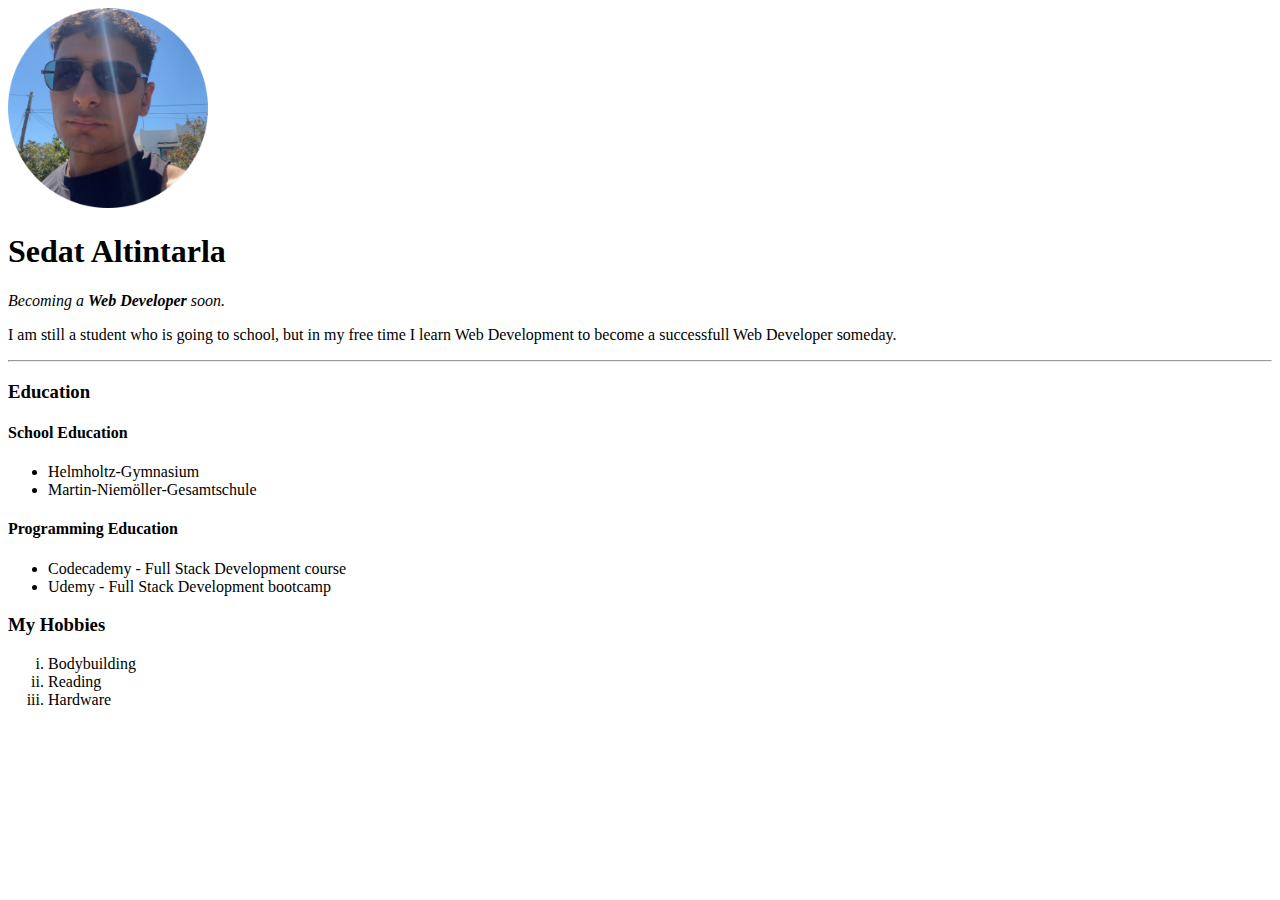
==== HTML - Personal Site/index.html @ 227356fa "first version" ====
<!DOCTYPE html>
<html>

<head>
  <meta charset="utf-8">
  <title>Sedat's Personal Site</title>
</head>

<body>
  <img src="Images/Sedat.png" alt="Sedat Profile Picture" height="200px">
  <h1>Sedat Altintarla</h1>
  <p><em>Becoming a <strong> Web Developer</strong> soon.</em></p>
  <p>I am still a student who is going to school, but in my free time I learn Web Development to become a successfull Web Developer someday.</p>
  <hr>
  <h3>Education</h3>
  <h4>School Education</h4>
  <ul>
    <li>Helmholtz-Gymnasium</li>
    <li>Martin-Niemöller-Gesamtschule</li>
  </ul>
  <h4>Programming Education</h4>
  <ul>
    <li>Codecademy - Full Stack Development course</li>
    <li>Udemy - Full Stack Development bootcamp</li>
  </ul>
  <h3>My Hobbies</h3>
  <ol type="i">
    <li>Bodybuilding</li>
    <li>Reading</li>
    <li>Hardware</li>
  </ol>
</body>

</html>
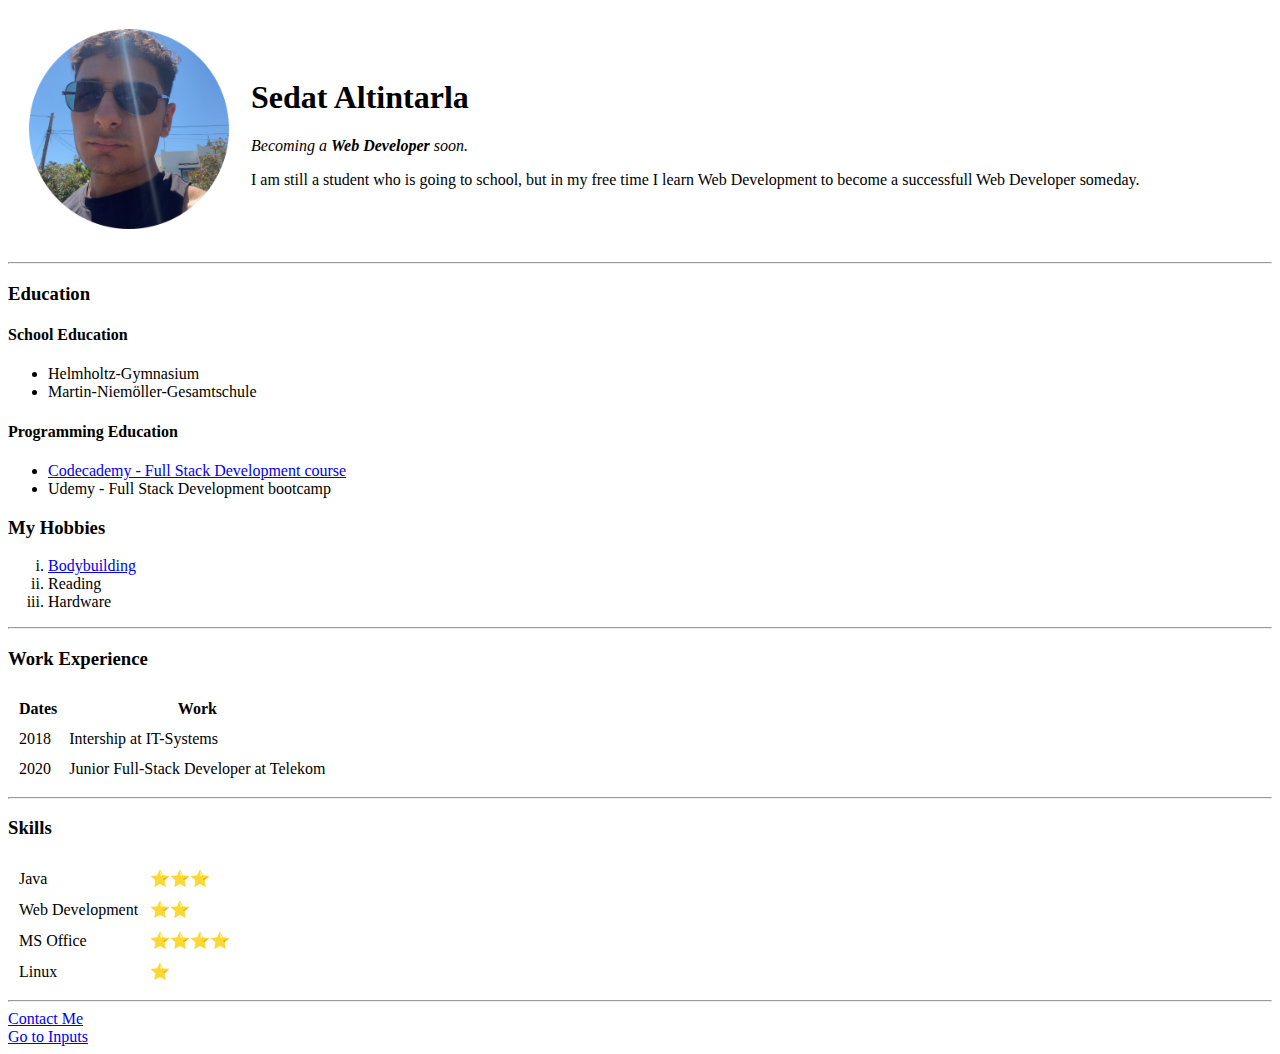
==== commit a842ee0e: "Add initial version of my CV website" ====
--- a/HTML - Personal Site/index.html
+++ b/HTML - Personal Site/index.html
@@ -1,34 +1,88 @@
-<!DOCTYPE html>
-<html>
-
-<head>
-  <meta charset="utf-8">
-  <title>Sedat's Personal Site</title>
-</head>
-
-<body>
-  <img src="Images/Sedat.png" alt="Sedat Profile Picture" height="200px">
-  <h1>Sedat Altintarla</h1>
-  <p><em>Becoming a <strong> Web Developer</strong> soon.</em></p>
-  <p>I am still a student who is going to school, but in my free time I learn Web Development to become a successfull Web Developer someday.</p>
-  <hr>
-  <h3>Education</h3>
-  <h4>School Education</h4>
-  <ul>
-    <li>Helmholtz-Gymnasium</li>
-    <li>Martin-Niemöller-Gesamtschule</li>
-  </ul>
-  <h4>Programming Education</h4>
-  <ul>
-    <li>Codecademy - Full Stack Development course</li>
-    <li>Udemy - Full Stack Development bootcamp</li>
-  </ul>
-  <h3>My Hobbies</h3>
-  <ol type="i">
-    <li>Bodybuilding</li>
-    <li>Reading</li>
-    <li>Hardware</li>
-  </ol>
-</body>
-
-</html>
+<!DOCTYPE html>
+<html>
+
+<head>
+  <meta charset="utf-8">
+  <title>Sedat's Personal Site</title>
+</head>
+
+<body>
+  <table cellspacing="20px">
+    <tr>
+      <td><img src="Images/Sedat.png" alt="Sedat Profile Picture" height="200px"></td>
+      <td>
+        <h1>Sedat Altintarla</h1>
+        <p><em>Becoming a <strong> Web Developer</strong> soon.</em></p>
+        <p>I am still a student who is going to school, but in my free time I learn Web Development to become a successfull Web Developer someday.</p>
+      </td>
+    </tr>
+  </table>
+  <hr>
+  <h3>Education</h3>
+  <h4>School Education</h4>
+  <ul>
+    <li>Helmholtz-Gymnasium</li>
+    <li>Martin-Niemöller-Gesamtschule</li>
+  </ul>
+  <h4>Programming Education</h4>
+  <ul>
+    <li><a href="https://www.codecademy.com/">Codecademy - Full Stack Development course</a></li>
+    <li>Udemy - Full Stack Development bootcamp</li>
+  </ul>
+  <h3>My Hobbies</h3>
+  <ol type="i">
+    <li><a href="https://www.fitx.de/">Bodybuilding</a></li>
+    <li>Reading</li>
+    <li>Hardware</li>
+  </ol>
+  <hr>
+  <h3>Work Experience</h3>
+  <table cellspacing="10">
+    <thead>
+      <tr>
+        <th>Dates</th>
+        <th>Work</th>
+      </tr>
+    </thead>
+    <tbody>
+      <tr>
+        <td>2018</td>
+        <td>Intership at IT-Systems</td>
+      </tr>
+      <tr>
+        <td>2020</td>
+        <td>Junior Full-Stack Developer at Telekom</td>
+      </tr>
+    </tbody>
+  </table>
+  <hr>
+  <h3>Skills</h3>
+  <table cellspacing="10">
+    <tr>
+      <td>Java</td>
+      <td>⭐⭐⭐</td>
+    </tr>
+    <tr>
+      <td>Web Development</td>
+      <td>⭐⭐</td>
+    </tr>
+    <tr>
+      <td>MS Office</td>
+      <td>⭐⭐⭐⭐</td>
+    </tr>
+    <tr>
+      <td>Linux</td>
+      <td>⭐</td>
+    </tr>
+  </table>
+
+
+
+
+
+  <hr>
+  <a href="contact.html">Contact Me</a><br>
+  <a href="inputs.html">Go to Inputs</a>
+</body>
+
+</html>
